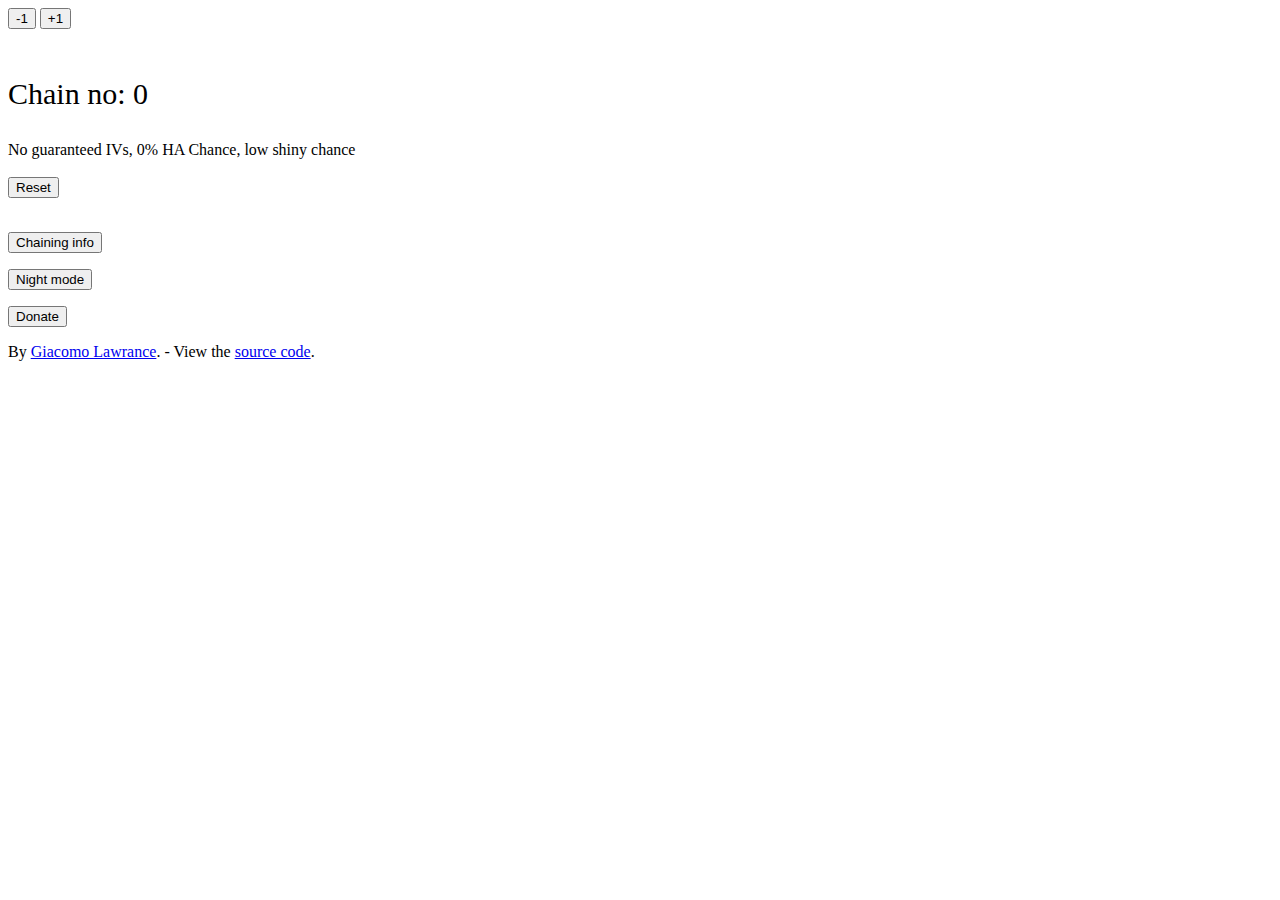
==== index.html @ b3aa2848 "Update index.html" ====
<html>
<head>
    <title>Chain Counter</title>
    <meta name="description" content="Chain Counter - A Tool for Counting SOS Chains in Pokemon!">
    <link rel="shortcut icon" href="../favicon.ico" />
    <link rel="stylesheet" type="text/css" href="css/bootstrap.css">
    <link rel="stylesheet" type="text/css" href="css/pokesprite.min.css">
    <link rel="stylesheet" type="text/css" href="css/style.css">
    <meta name="viewport" content="width=device-width, initial-scale=1">
    <script src="js/counter.js"></script>
    <script src="js/pokesprite.min.css"></script>
    <script src="js/bootstrap.js"></script>
    <script src="night-mode/night.js"></script>
    <script src="https://ajax.googleapis.com/ajax/libs/jquery/1.11.0/jquery.min.js"></script>
    <script>
  (function(i,s,o,g,r,a,m){i['GoogleAnalyticsObject']=r;i[r]=i[r]||function(){
  (i[r].q=i[r].q||[]).push(arguments)},i[r].l=1*new Date();a=s.createElement(o),
  m=s.getElementsByTagName(o)[0];a.async=1;a.src=g;m.parentNode.insertBefore(a,m)
  })(window,document,'script','https://www.google-analytics.com/analytics.js','ga');

  ga('create', 'UA-57282086-4', 'auto');
  ga('send', 'pageview');

</script>
</head>
<body>
  <div class="center text-align">
    <button type="button" onclick='clickMinus()'>-1</button>
    <button class="plus-button" type="button" onclick='clickPlus()'>+1</button>
      <br><br>
    <p style="font-size:30px;">Chain no: <a id="counterValue">0</a></p>
<div id="messageBox">No guaranteed IVs, 0% HA Chance, low shiny chance</div>
      <br>
    <form action="https://chain-counter.github.io/">
      <button class="reset-button" type="submit">Reset</button>
    </form>
      <br>
      <div id="outer">
          <div class="inner">
      <form action="https://chain-counter.github.io/more.html" target="_blank">
      <button type="submit">Chaining info</button>
    </form>
          </div>
          <div class="inner">
      <form action="https://chain-counter.github.io/night-mode/night.html">
      <button type="submit">Night mode</button>
    </form>
          </div>
          <div class="inner">
      <form action="https://chain-counter.github.io/donate.html" target="_blank">
      <button type="submit">Donate</button>
    </form>
          </div>
      </div>
  </div>
    <script type="text/javascript">
PkSpr.process_dom();
</script>
    <script src="/path/to/mousetrap.min.js"></script>
    <script>
    // single keys
    Mousetrap.bind('w', function(clickPlus) { console.log('up'); });
    Mousetrap.bind("s", function(clickMinus) { console.log('down'); });
    </script>
</body>
    <footer><p class="padding">By <a href="https://giacomolaw.github.io" target="_blank">Giacomo Lawrance</a>. - View the <a href="https://github.com/chain-counter/chain-counter.github.io" target="_blank">source code</a>.</p></footer>
</html>
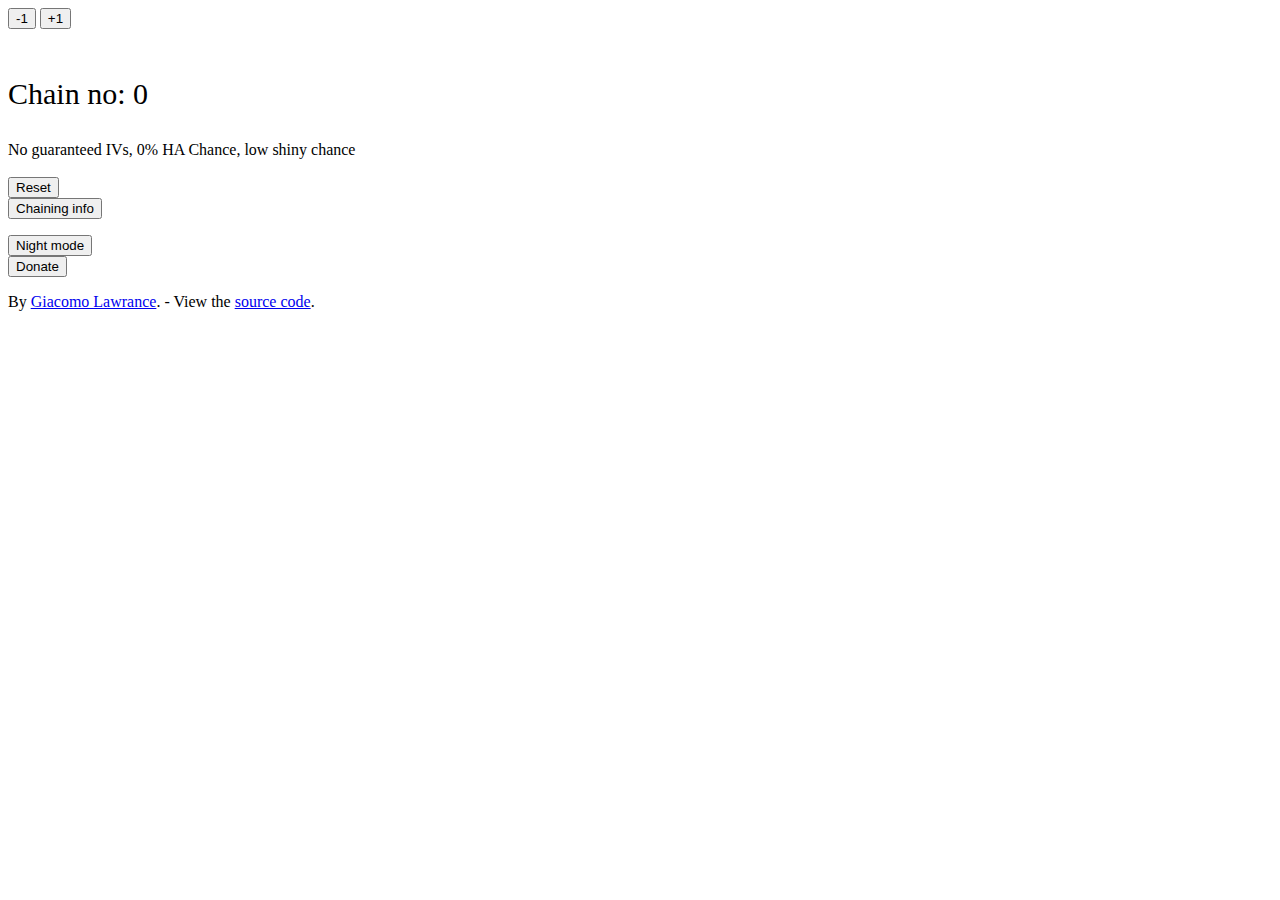
==== commit 1b39331c: "Update index.html" ====
--- a/index.html
+++ b/index.html
@@ -31,9 +31,7 @@
     <p style="font-size:30px;">Chain no: <a id="counterValue">0</a></p>
 <div id="messageBox">No guaranteed IVs, 0% HA Chance, low shiny chance</div>
       <br>
-    <form action="https://chain-counter.github.io/">
-      <button class="reset-button" type="submit">Reset</button>
-    </form>
+    <button class="reset-button" type="button" onclick='clickReset()'>Reset</button>
       <br>
       <div id="outer">
           <div class="inner">
@@ -42,9 +40,7 @@
     </form>
           </div>
           <div class="inner">
-      <form action="https://chain-counter.github.io/night-mode/night.html">
-      <button type="submit">Night mode</button>
-    </form>
+    <button id="toggle-button" type="button" onclick='toggleMode()'>Night mode</button>
           </div>
           <div class="inner">
       <form action="https://chain-counter.github.io/donate.html" target="_blank">
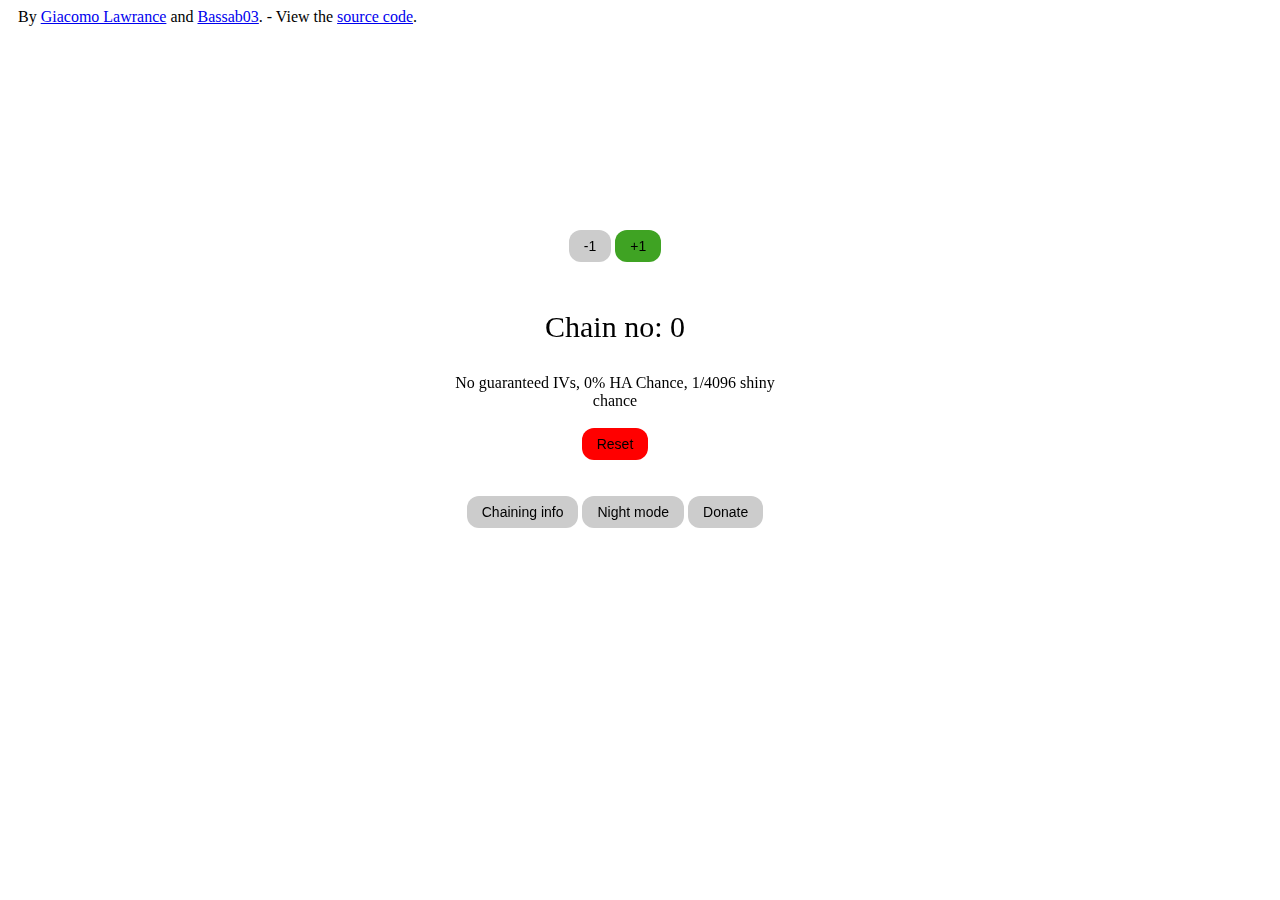
==== commit b723ac75: "Update index.html" ====
--- a/index.html
+++ b/index.html
@@ -29,15 +29,15 @@
     <button class="plus-button" type="button" onclick='clickPlus()'>+1</button>
       <br><br>
     <p style="font-size:30px;">Chain no: <a id="counterValue">0</a></p>
-<div id="messageBox">No guaranteed IVs, 0% HA Chance, low shiny chance</div>
+<div id="messageBox">No guaranteed IVs, 0% HA Chance, 1/4096 shiny chance</div>
       <br>
     <button class="reset-button" type="button" onclick='clickReset()'>Reset</button>
-      <br>
+      <br><br><br>
       <div id="outer">
           <div class="inner">
       <form action="https://chain-counter.github.io/more.html" target="_blank">
-      <button type="submit">Chaining info</button>
-    </form>
+        <button type="submit">Chaining info</button>
+      </form>
           </div>
           <div class="inner">
     <button id="toggle-button" type="button" onclick='toggleMode()'>Night mode</button>
@@ -59,5 +59,5 @@
     Mousetrap.bind("s", function(clickMinus) { console.log('down'); });
     </script>
 </body>
-    <footer><p class="padding">By <a href="https://giacomolaw.github.io" target="_blank">Giacomo Lawrance</a>. - View the <a href="https://github.com/chain-counter/chain-counter.github.io" target="_blank">source code</a>.</p></footer>
+    <footer><p class="padding">By <a href="https://giacomolaw.github.io" target="_blank">Giacomo Lawrance</a> and <a href="https://twitter.com/Bassab03" target="_blank">Bassab03</a>. - View the <a href="https://github.com/Bassab03/chain-counter" target="_blank">source code</a>.</p></footer>
 </html>
--- a/css/style.css
+++ b/css/style.css
@@ -0,0 +1,70 @@
+.center {
+    height: 350px;
+    width: 350px;
+    /*background: white;*/
+
+    position: fixed;
+    top: 50%;
+    left: 50%;
+    margin-top: -220px;
+    margin-left: -200px;
+}
+
+.text-align {
+    text-align: center;
+}
+
+button {
+    background-color: #cccccc;
+    border: none;
+    color: black;
+    padding: 8px 15px;
+    text-align: center;
+    text-decoration: none;
+    display: inline-block;
+    font-size: 14px;
+    border-radius: 12px;
+}
+
+.plus-button {
+    background-color: #3fa323;
+}
+
+.reset-button {
+    background-color: #ff0000;
+}
+
+.padding {
+    padding-left: 10px;
+}
+
+#outer
+{
+    width:100%;
+    text-align: center;
+}
+
+.inner
+{
+    display: inline-block;
+}
+
+/****************************************************
+                    NIGHT MODE
+****************************************************/
+.center-night {
+    height: 350px;
+    width: 350px;
+    background: #000d1a;
+
+    position: fixed;
+    top: 50%;
+    left: 50%;
+    margin-top: -220px;
+    margin-left: -200px;
+}
+
+.night {
+    background-color: #000d1a;
+    color: white; /* text color */
+}
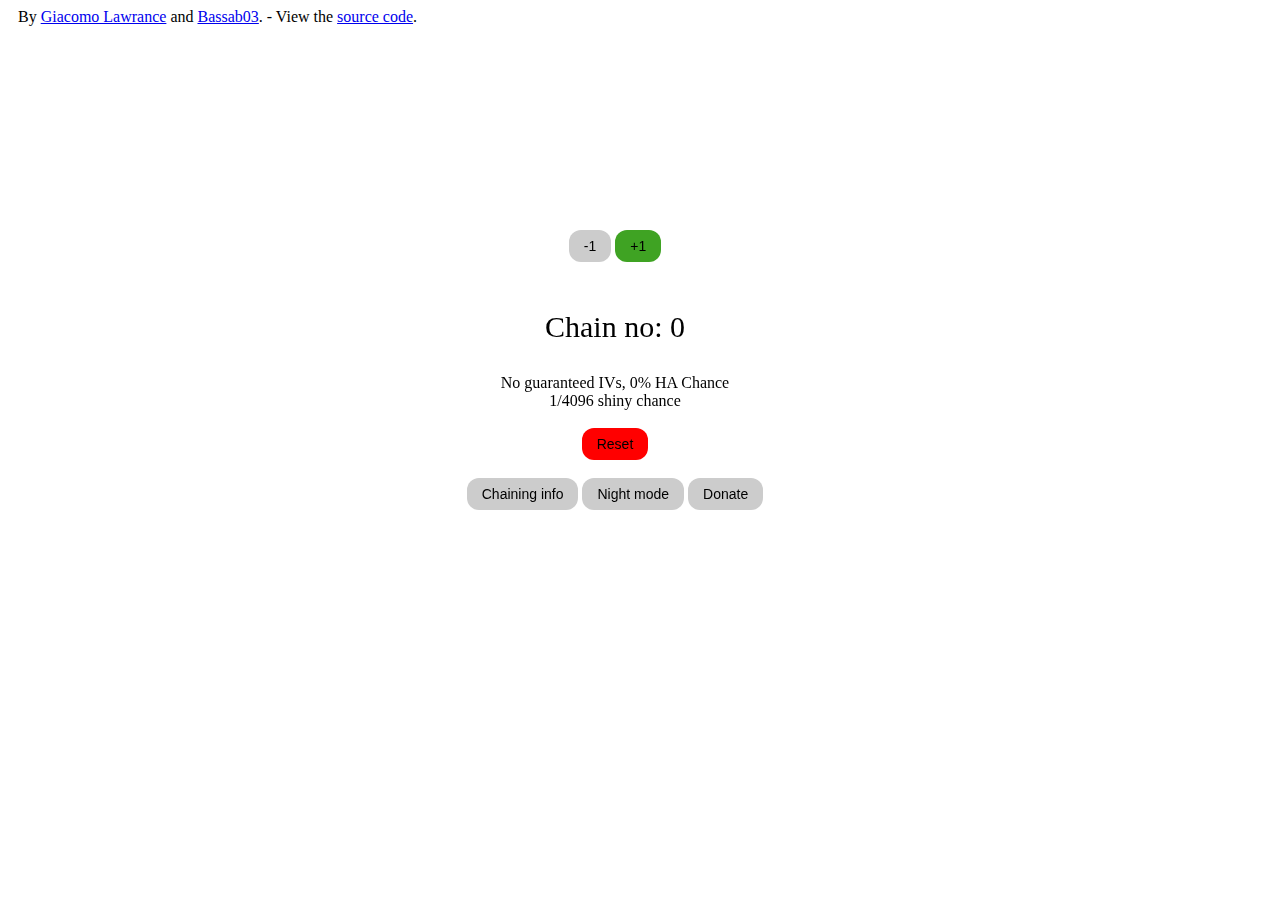
==== commit f0f4337c: "Update index.html" ====
--- a/index.html
+++ b/index.html
@@ -29,10 +29,10 @@
     <button class="plus-button" type="button" onclick='clickPlus()'>+1</button>
       <br><br>
     <p style="font-size:30px;">Chain no: <a id="counterValue">0</a></p>
-<div id="messageBox">No guaranteed IVs, 0% HA Chance, 1/4096 shiny chance</div>
+<div id="messageBox">No guaranteed IVs, 0% HA Chance<br>1/4096 shiny chance</div>
       <br>
     <button class="reset-button" type="button" onclick='clickReset()'>Reset</button>
-      <br><br><br>
+      <br><br>
       <div id="outer">
           <div class="inner">
       <form action="https://chain-counter.github.io/more.html" target="_blank">
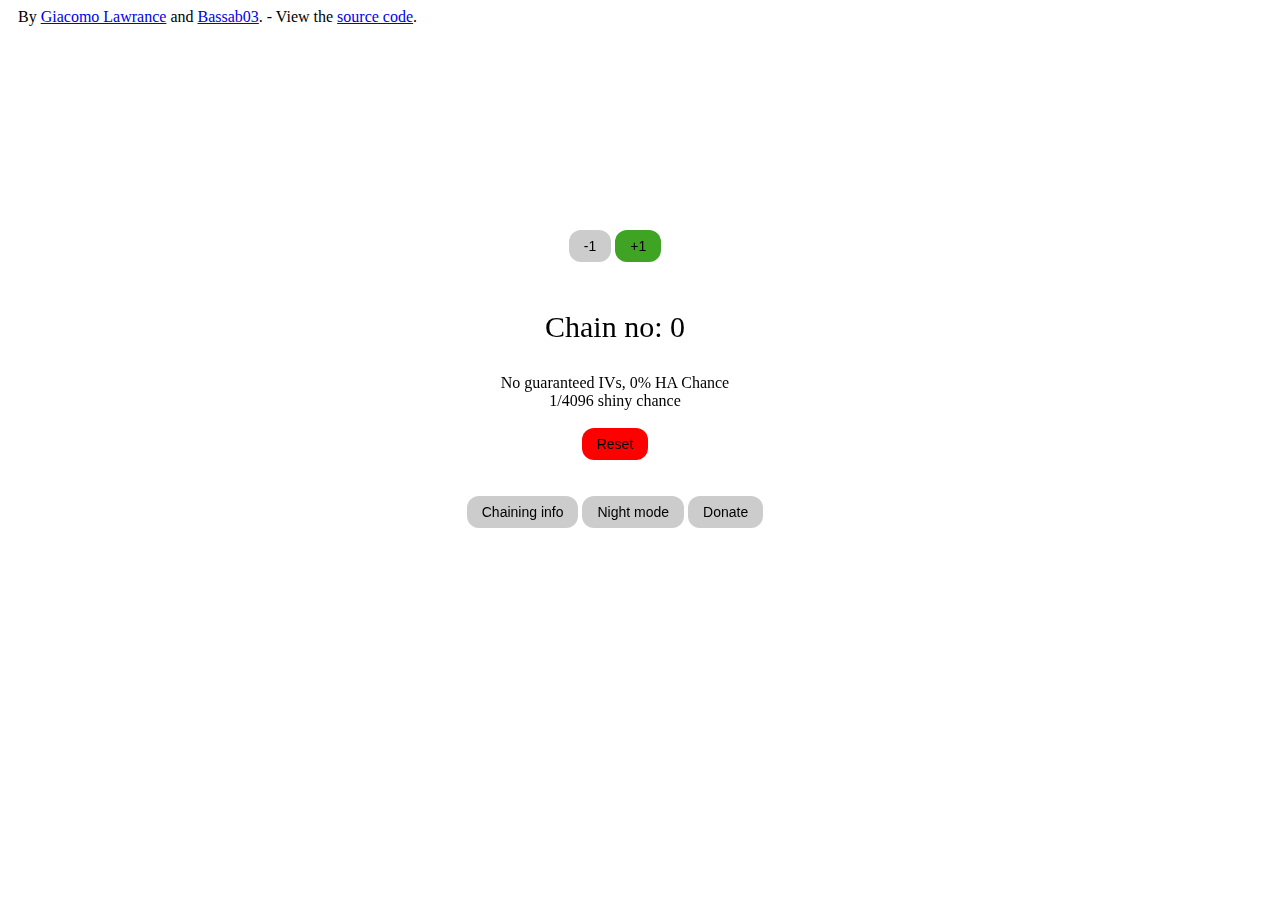
==== commit 2cd6a07a: "Update index.html" ====
--- a/index.html
+++ b/index.html
@@ -32,7 +32,7 @@
 <div id="messageBox">No guaranteed IVs, 0% HA Chance<br>1/4096 shiny chance</div>
       <br>
     <button class="reset-button" type="button" onclick='clickReset()'>Reset</button>
-      <br><br>
+      <br><br><br>
       <div id="outer">
           <div class="inner">
       <form action="https://chain-counter.github.io/more.html" target="_blank">
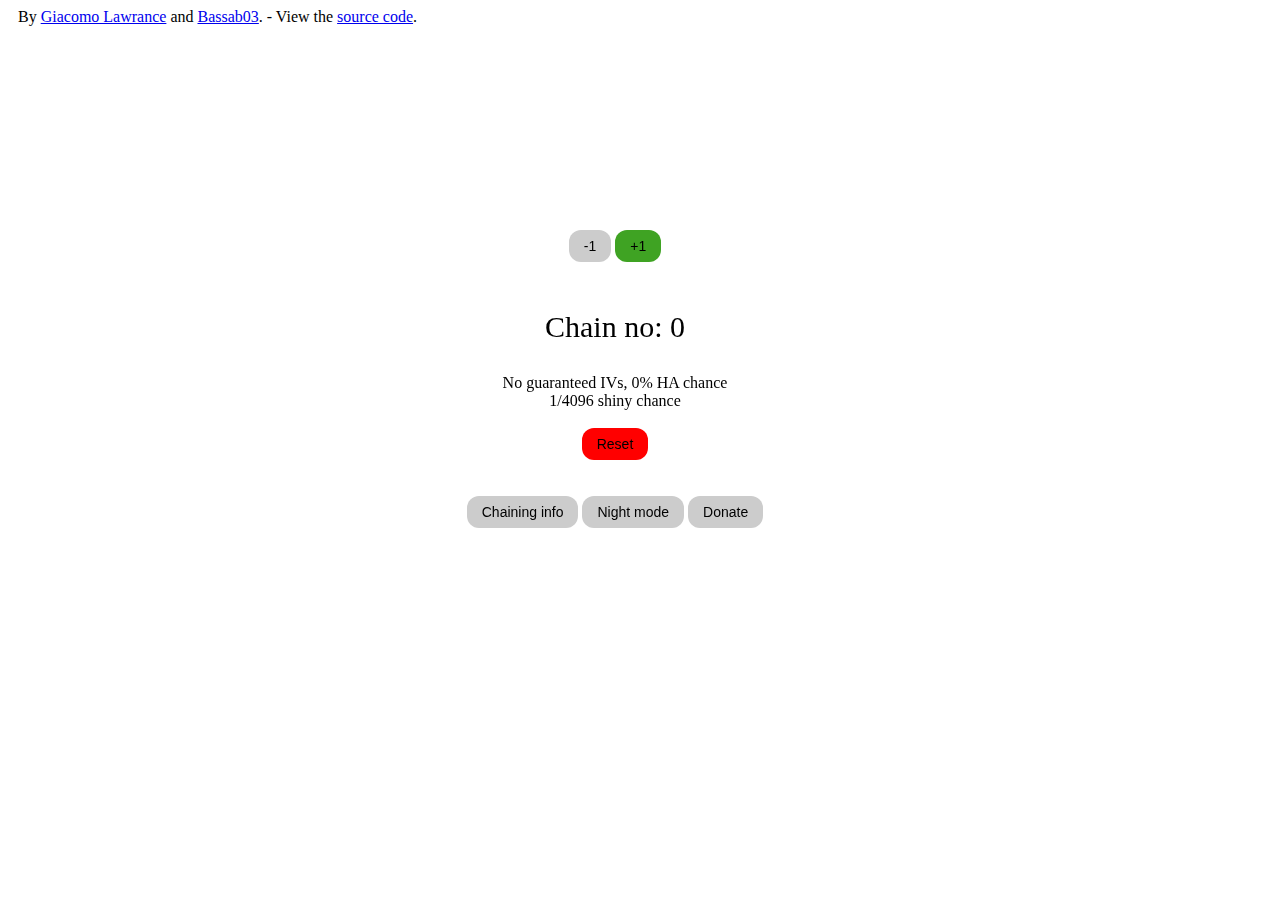
==== commit 1735f121: "Update index.html" ====
--- a/index.html
+++ b/index.html
@@ -29,7 +29,7 @@
     <button class="plus-button" type="button" onclick='clickPlus()'>+1</button>
       <br><br>
     <p style="font-size:30px;">Chain no: <a id="counterValue">0</a></p>
-<div id="messageBox">No guaranteed IVs, 0% HA Chance<br>1/4096 shiny chance</div>
+<div id="messageBox">No guaranteed IVs, 0% HA chance<br>1/4096 shiny chance</div>
       <br>
     <button class="reset-button" type="button" onclick='clickReset()'>Reset</button>
       <br><br><br>
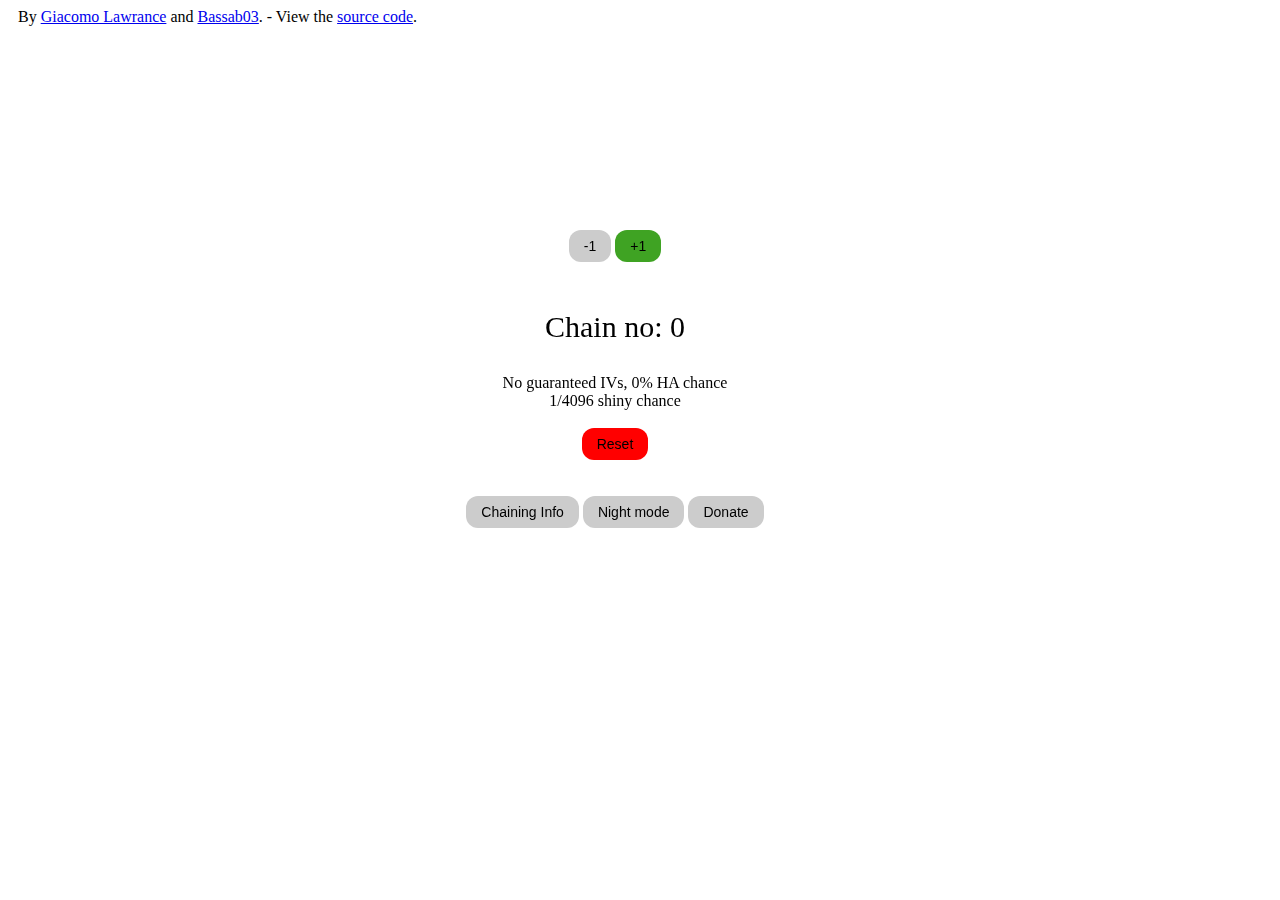
==== commit f1be9d37: "Update index.html" ====
--- a/index.html
+++ b/index.html
@@ -2,7 +2,7 @@
 <head>
     <title>Chain Counter</title>
     <meta name="description" content="Chain Counter - A Tool for Counting SOS Chains in Pokemon!">
-    <link rel="shortcut icon" href="../favicon.ico" />
+    <link rel="shortcut icon" href="favicon.ico" />
     <link rel="stylesheet" type="text/css" href="css/bootstrap.css">
     <link rel="stylesheet" type="text/css" href="css/pokesprite.min.css">
     <link rel="stylesheet" type="text/css" href="css/style.css">
@@ -36,7 +36,7 @@
       <div id="outer">
           <div class="inner">
       <form action="https://chain-counter.github.io/more.html" target="_blank">
-        <button type="submit">Chaining info</button>
+        <button type="submit">Chaining Info</button>
       </form>
           </div>
           <div class="inner">
